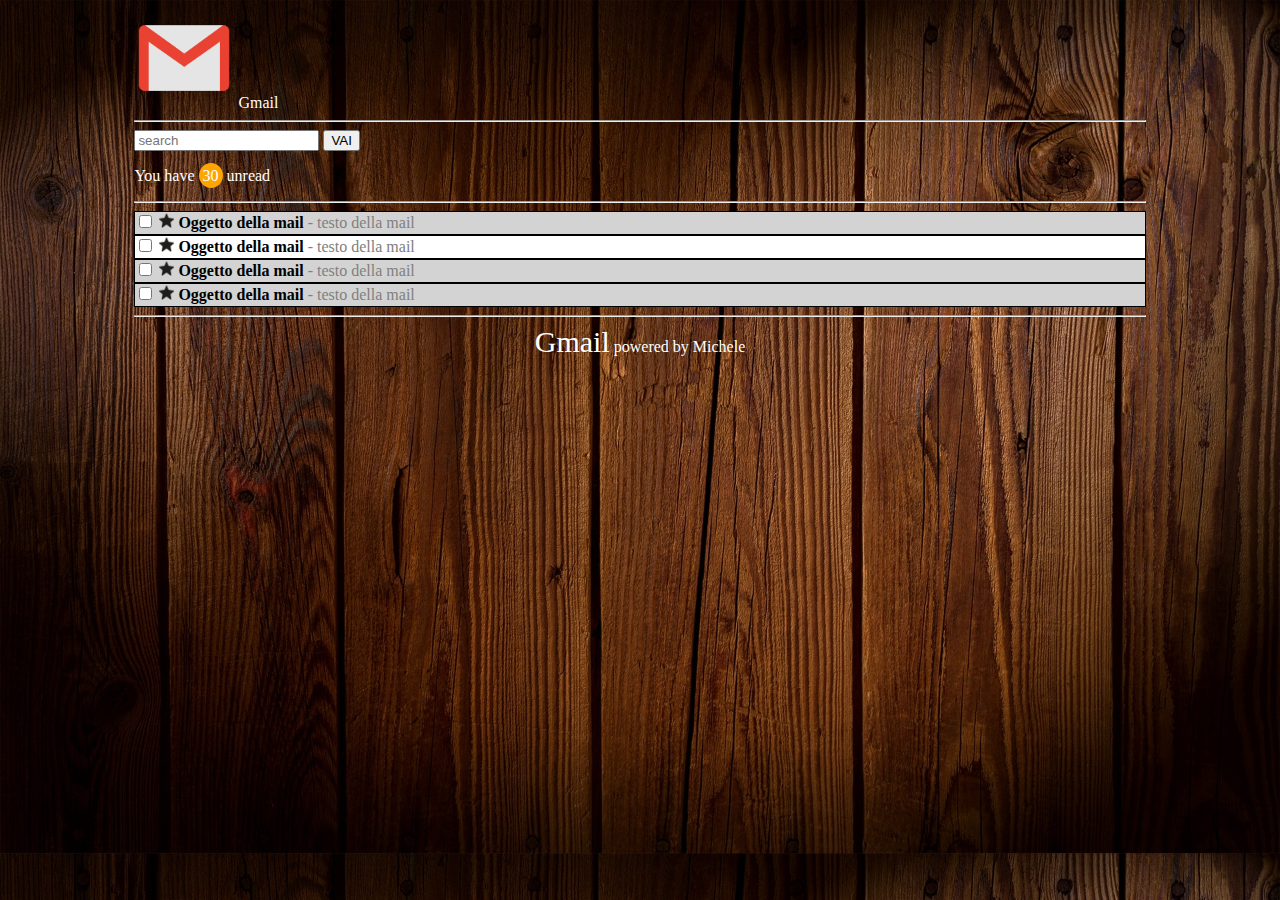
==== assets/index.html @ 4b8f1ae4 "init" ====
<!DOCTYPE html>
<html lang="en" dir="ltr">

<head>
  <meta charset="utf-8">
  <title>replica Gmail</title>
  <link rel="stylesheet" href="css/style.css">
</head>

<body>

  <!--contenitore complessivo -->
  <main class="contenitorecomplex">

    <!--header con logo e scritta gmail-->
    <header>
      <img class="logo" src="img/logo-gmail.png" alt="logo gmail">
      <span class="nomeapp">Gmail</span>
    </header>

    <hr>

    <!--blocco unread mail-->
    <section>
      <input type="text" name="" value="" placeholder="search">
      <button type="button" name="button"> VAI</button>
      <p class="unreadmail">You have <span class="numerotondo">30</span> unread</p>
    </section>

    <hr>

    <!--blocco mail-->
    <section class="bloccomail">

      <div class="singolamail">
        <input type="checkbox" name="" value="">
        <img src="img/stellina.png" class="stella" alt="stella">
        <strong>Oggetto della mail</strong>
        <span class="testomail">- testo della mail</span>
      </div>

      <div id="secondamail">
        <input type="checkbox" name="" value="">
        <img src="img/stellina.png" class="stella" alt="stella">
        <strong>Oggetto della mail</strong>
        <span class="testomail">- testo della mail</span>
      </div>

      <div class="singolamail">
        <input type="checkbox" name="" value="">
        <img src="img/stellina.png" class="stella" alt="stella">
        <strong>Oggetto della mail</strong>
        <span class="testomail">- testo della mail</span>
      </div>

      <div class="singolamail">
        <input type="checkbox" name="" value="">
        <img src="img/stellina.png" class="stella" alt="stella">
        <strong>Oggetto della mail</strong>
        <span class="testomail">- testo della mail</span>
      </div>

    </section>
    <hr>

    <!--footer-->
    <footer>
      <div class="footer">

        <span id="gmailfooter">Gmail</span> powered by Michele

      </div>
    </footer>

  </main>

</body>

</html>
---- assets/css/style.css ----
body {
  background-image: url("../img/sfondo legno.jpg");
  background-size: cover;
}

/*contenitore complessivo*/
.contenitorecomplex {
  width: 80%;
  margin: auto;
}

/*header*/
.logo {
  width: 100px;
  height: 100px;
}

.nomeapp {
  color: white;
}

/*blocco unread mail*/
.unreadmail {
  color: white;
}

.numerotondo {
  background-color: orange;
  border-radius: 50%;
  padding: 4px;
}

/*bloccomail*/
.singolamail {
  background-color: lightgray;
  border: solid;
  border-color: black;
  border-width: thin;
  padding-bottom: 2px;
}

#secondamail {
  background-color: white;
  border: solid;
  border-color: black;
  border-width: thin;
  padding-bottom: 2px;
}

.stella {
  height: 15px;
  width: 15px;
}

.testomail {
  color: gray;
}

/*footer*/
.footer {
  color: white;
  text-align:center;
}
#gmailfooter {
  font-size: 30px;
}
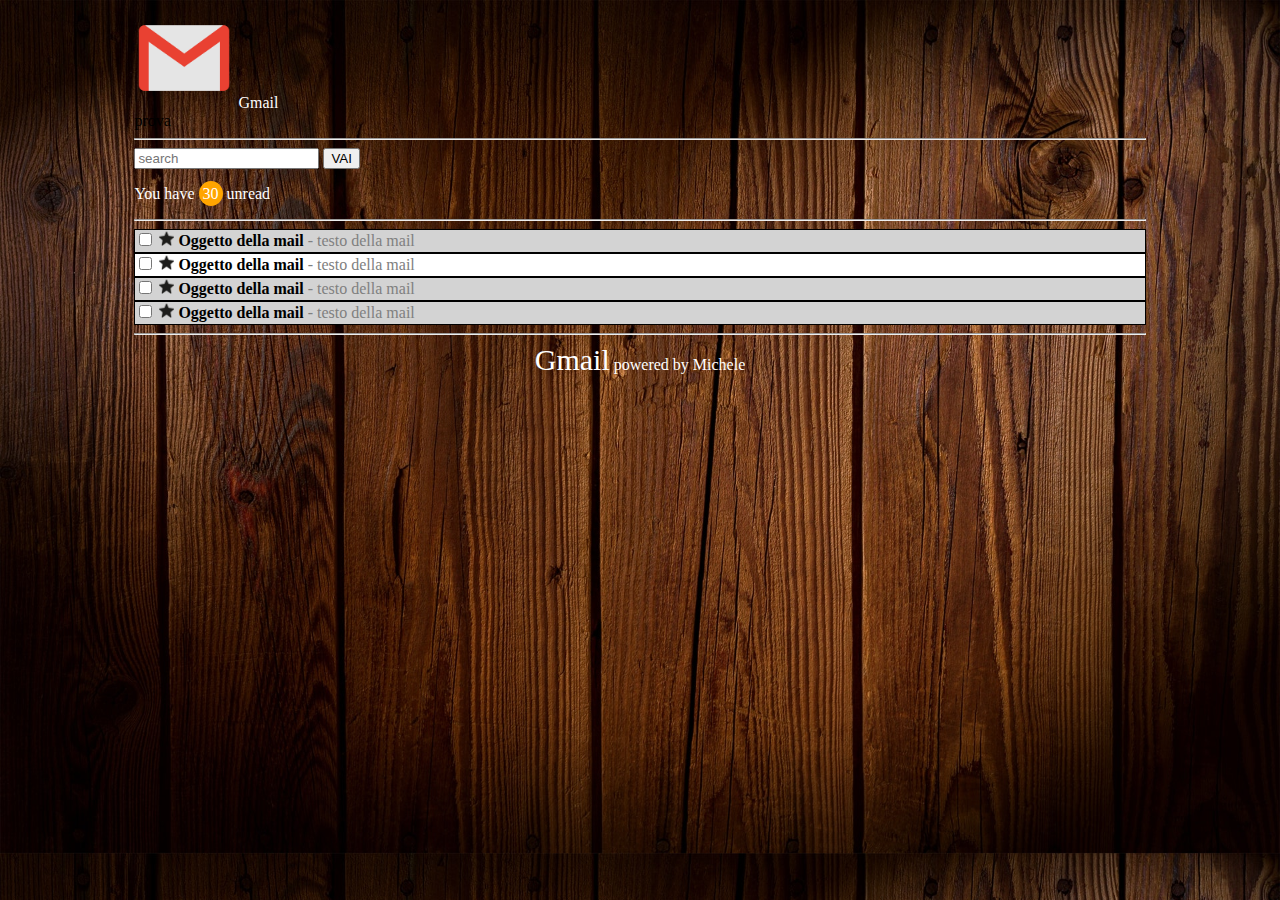
==== commit 1689eb40: "modifica di prova" ====
--- a/assets/index.html
+++ b/assets/index.html
@@ -17,6 +17,8 @@
       <img class="logo" src="img/logo-gmail.png" alt="logo gmail">
       <span class="nomeapp">Gmail</span>
     </header>
+
+    prova
 
     <hr>
 
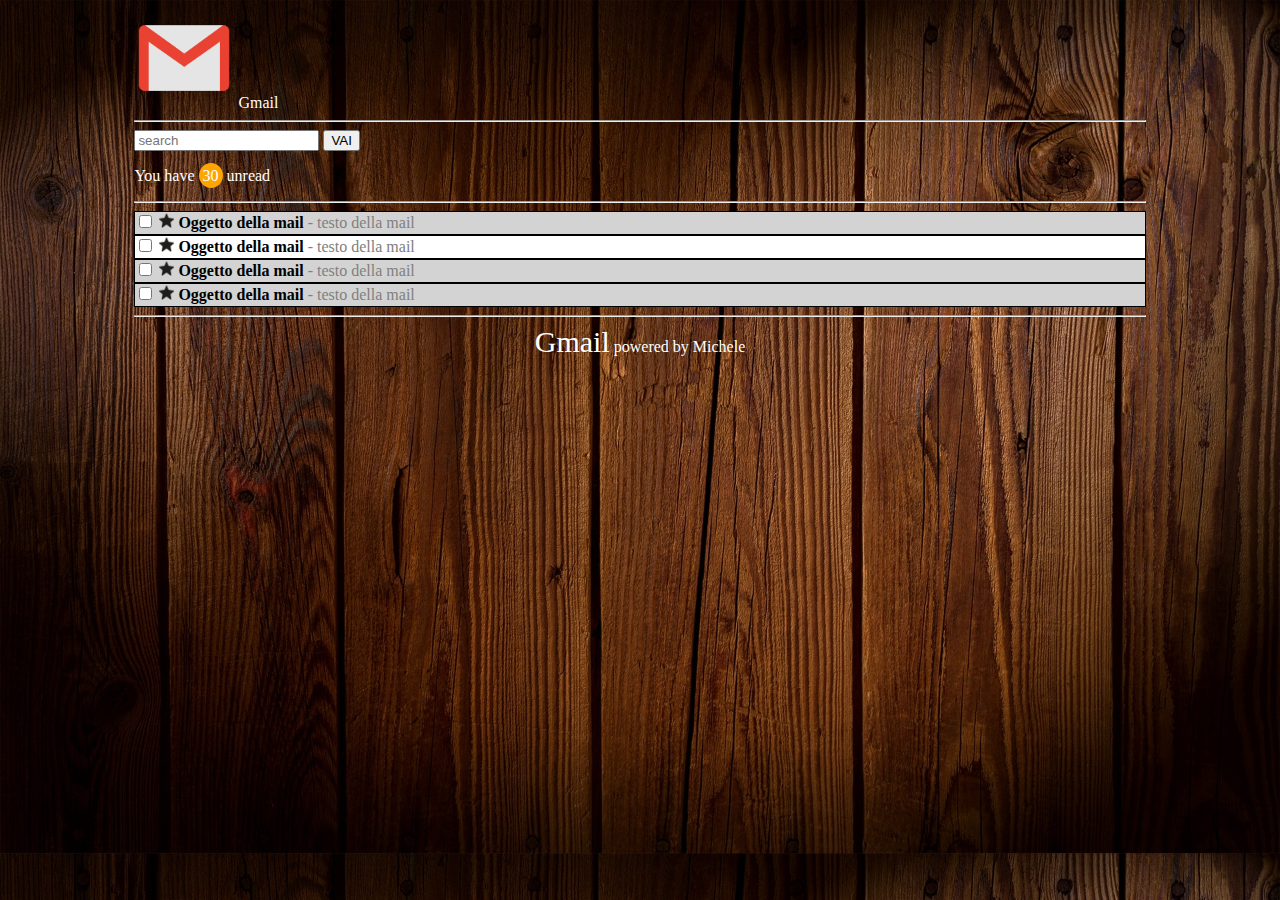
==== commit e6f0d656: "tolta modifica di prova" ====
--- a/assets/index.html
+++ b/assets/index.html
@@ -17,8 +17,6 @@
       <img class="logo" src="img/logo-gmail.png" alt="logo gmail">
       <span class="nomeapp">Gmail</span>
     </header>
-
-    prova
 
     <hr>
 
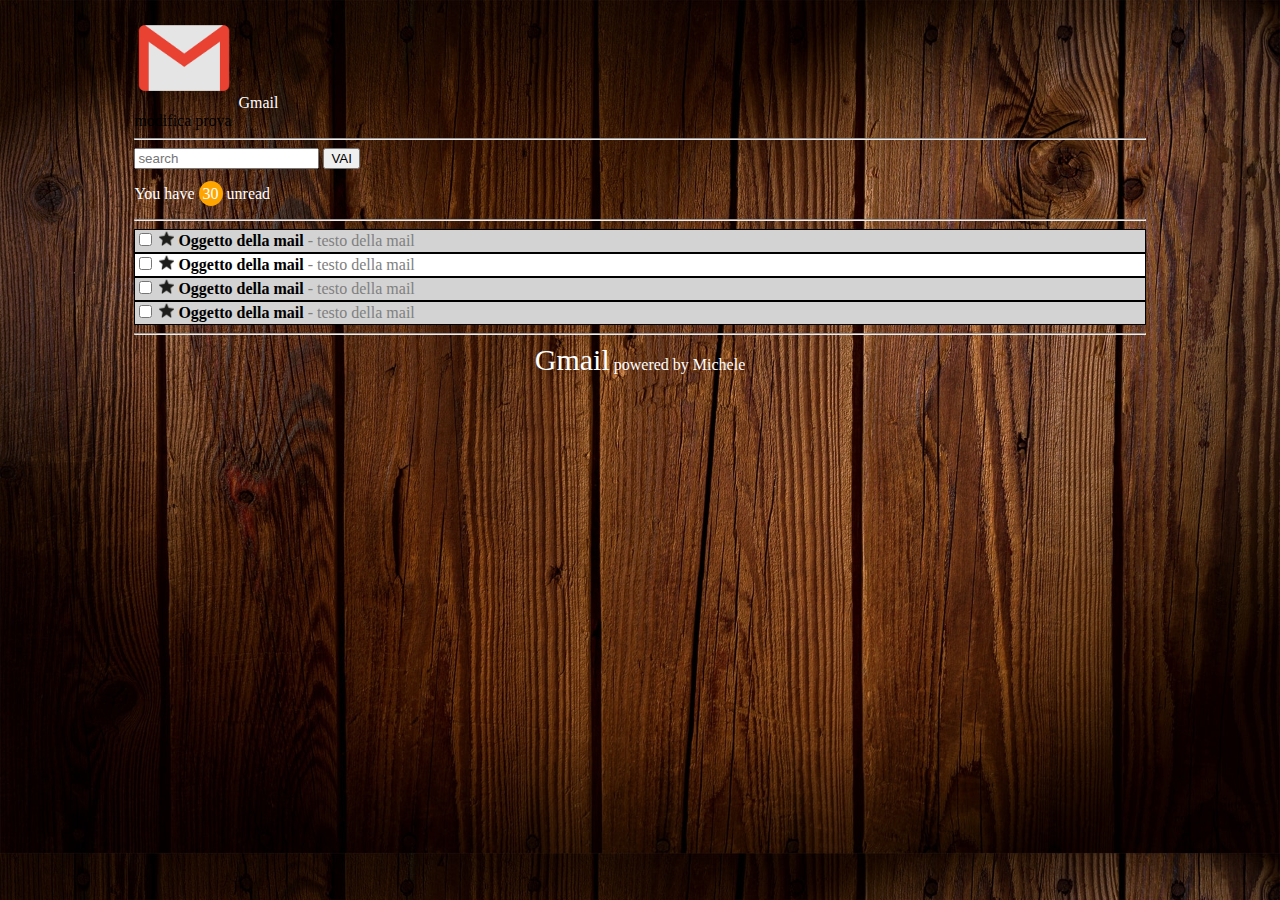
==== commit 0680cab4: "modifica prova" ====
--- a/assets/index.html
+++ b/assets/index.html
@@ -17,7 +17,7 @@
       <img class="logo" src="img/logo-gmail.png" alt="logo gmail">
       <span class="nomeapp">Gmail</span>
     </header>
-
+modifica prova
     <hr>
 
     <!--blocco unread mail-->
